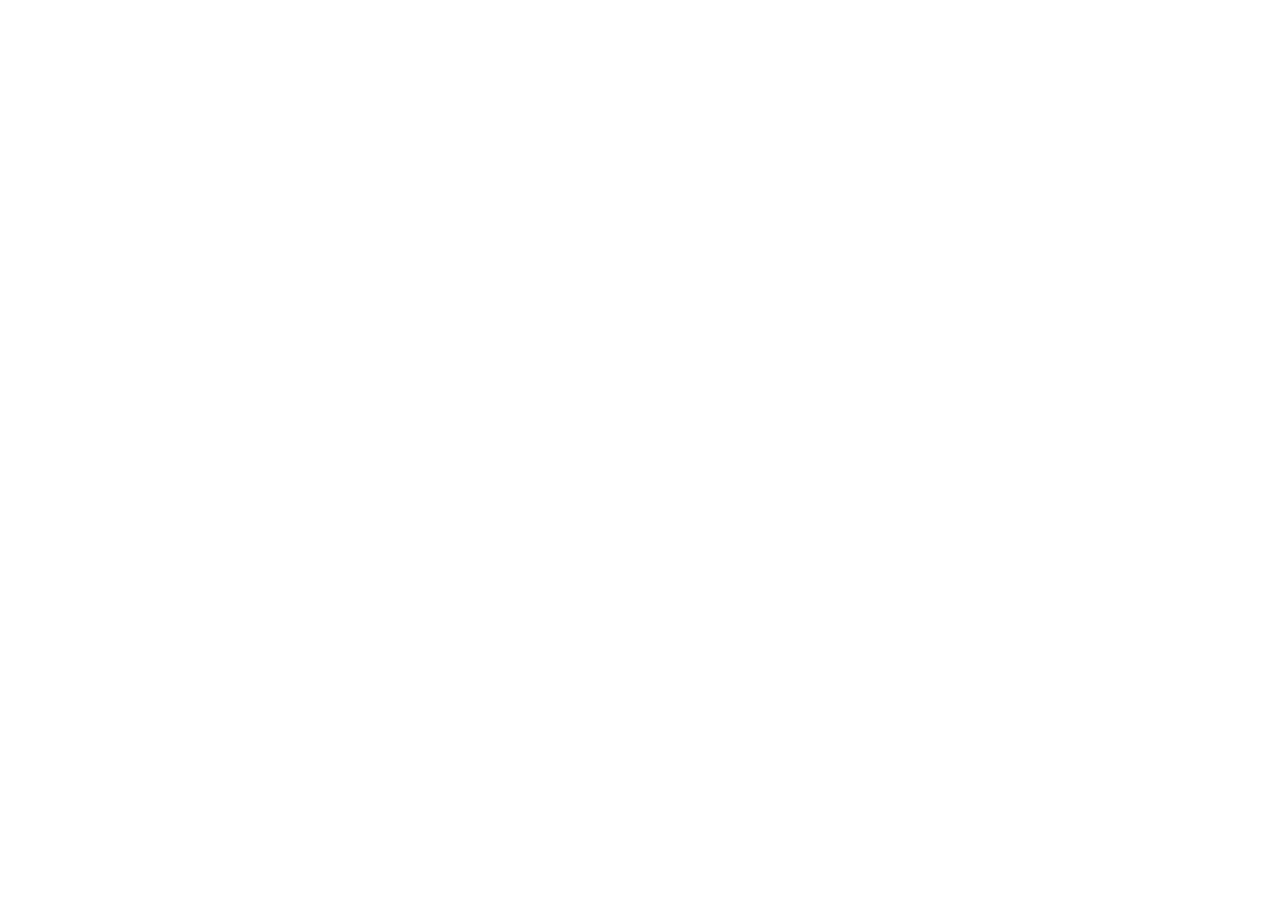
==== index.html @ cd24886e "Add files via upload" ====
<!DOCTYPE html>
<html lang="en">
<head>
    <meta charset="UTF-8">
    <meta http-equiv="X-UA-Compatible" content="IE=edge">
    <meta name="viewport" content="width=device-width, initial-scale=1.0">
    <title>Document</title>
</head>
<body>
    
        <!-- <button>Click Me</button>

        <div id="cities-container">

        </div> -->
    <!-- <script src="./index.js"></script> -->
    <!-- <script src="./promise1.js"></script> -->
    <!-- <script src="./promise2.js"></script> -->
    <!-- <script src="./chaining-questions.js"></script> -->
    <!-- <script src="./async-await.js"></script> -->
    <!-- <script src="./fetch.js"></script> -->
    <script src="./storage.js"></script>
</body>
</html>
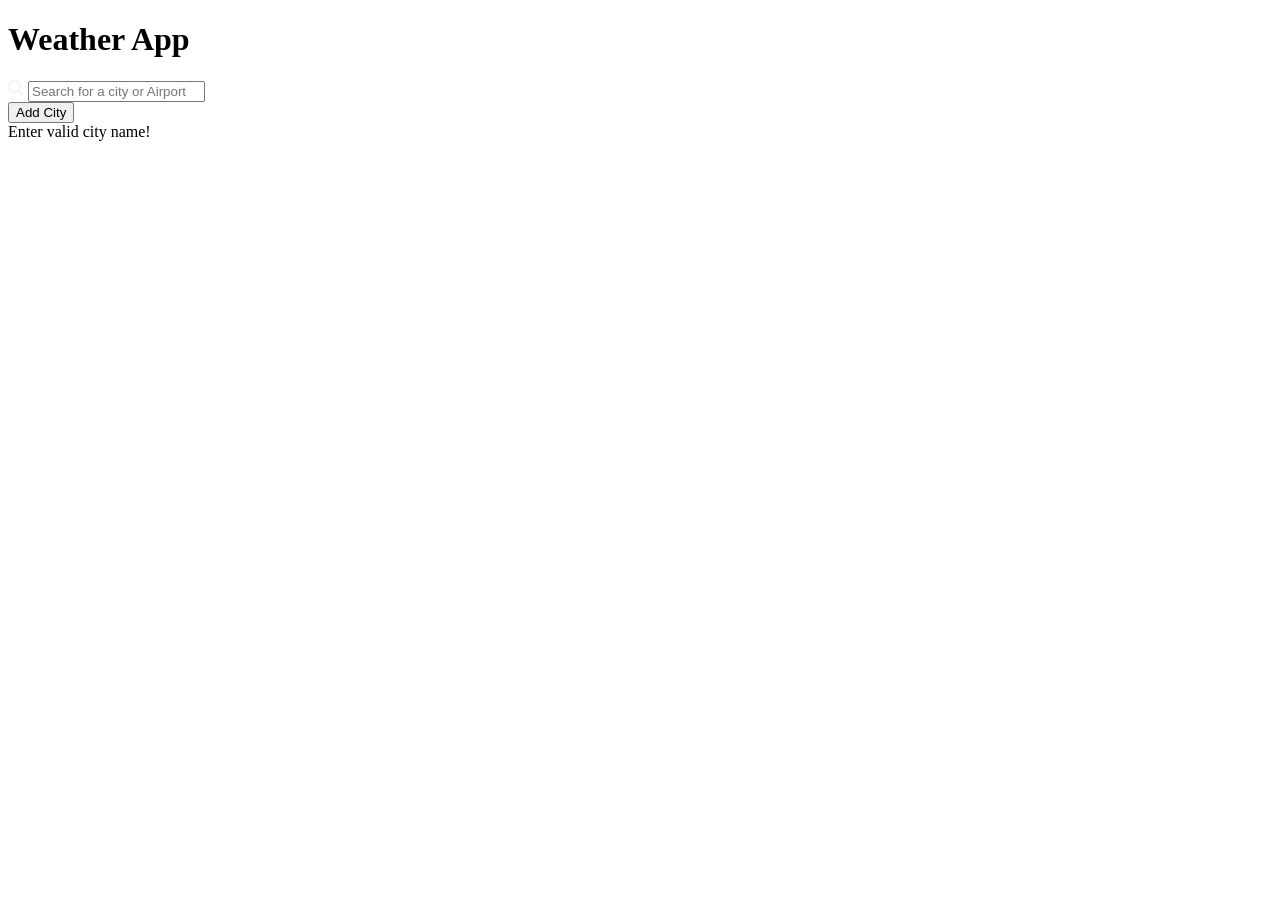
==== commit 6391dd6b: "index.html" ====
--- a/index.html
+++ b/index.html
@@ -1,25 +1,104 @@
 <!DOCTYPE html>
 <html lang="en">
-<head>
-    <meta charset="UTF-8">
-    <meta http-equiv="X-UA-Compatible" content="IE=edge">
-    <meta name="viewport" content="width=device-width, initial-scale=1.0">
-    <title>Document</title>
-</head>
-<body>
-    
-        <!-- <button>Click Me</button>
-
-        <div id="cities-container">
-
-        </div> -->
-    <!-- <script src="./index.js"></script> -->
-    <!-- <script src="./promise1.js"></script> -->
-    <!-- <script src="./promise2.js"></script> -->
-    <!-- <script src="./chaining-questions.js"></script> -->
-    <!-- <script src="./async-await.js"></script> -->
-    <!-- <script src="./fetch.js"></script> -->
-    <script src="./storage.js"></script>
-</body>
+  <head>
+    <meta charset="UTF-8" />
+    <meta http-equiv="X-UA-Compatible" content="IE=edge" />
+    <meta name="viewport" content="width=device-width, initial-scale=1.0" />
+    <link rel="stylesheet" href="./styles/styles.css" />
+    <link
+      rel="stylesheet"
+      href="https://cdnjs.cloudflare.com/ajax/libs/font-awesome/6.4.2/css/all.min.css"
+      integrity="sha512-z3gLpd7yknf1YoNbCzqRKc4qyor8gaKU1qmn+CShxbuBusANI9QpRohGBreCFkKxLhei6S9CQXFEbbKuqLg0DA=="
+      crossorigin="anonymous"
+      referrerpolicy="no-referrer"
+    />
+    <link
+      rel="stylesheet"
+      href="https://cdnjs.cloudflare.com/ajax/libs/animate.css/4.1.1/animate.min.css"
+    />
+    <title>Weather APP</title>
+  </head>
+  <body>
+    <div class="main">
+      <div class="container">
+        <div class="container__title">
+          <h1>Weather App</h1>
+        </div>
+        <div class="container__search">
+          <div class="container__search-input">
+            <svg
+              xmlns="http://www.w3.org/2000/svg"
+              width="16"
+              height="16"
+              viewBox="0 0 16 16"
+              fill="none"
+            >
+              <path
+                d="M6.3833 12.7666C7.76953 12.7666 9.04785 12.3184 10.0938 11.5713L14.0283 15.5059C14.2109 15.6885 14.4517 15.7798 14.709 15.7798C15.2485 15.7798 15.6304 15.3647 15.6304 14.8335C15.6304 14.5845 15.5474 14.3438 15.3647 14.1694L11.4551 10.2515C12.2769 9.17236 12.7666 7.83594 12.7666 6.3833C12.7666 2.87207 9.89453 0 6.3833 0C2.88037 0 0 2.86377 0 6.3833C0 9.89453 2.87207 12.7666 6.3833 12.7666ZM6.3833 11.3887C3.64404 11.3887 1.37793 9.12256 1.37793 6.3833C1.37793 3.64404 3.64404 1.37793 6.3833 1.37793C9.12256 1.37793 11.3887 3.64404 11.3887 6.3833C11.3887 9.12256 9.12256 11.3887 6.3833 11.3887Z"
+                fill="#EBEBF5"
+                fill-opacity="0.6"
+              />
+            </svg>
+            <input
+              type="text"
+              placeholder="Search for a city or Airport"
+              required
+            />
+          </div>
+          <div class="container__add-city-btn">
+            <button class="add_city">Add City</button>
+          </div>
+          <div class="error-message">Enter valid city name!</div>
+        </div>
+        <div class="container__weather-cards">
+          <!-- <div class="single-card">
+            <div class="background-svg">
+              <svg
+                xmlns="http://www.w3.org/2000/svg"
+                width="343"
+                height="175"
+                viewBox="0 0 343 175"
+                fill="none"
+              >
+                <path
+                  d="M0.42749 66.4396C0.42749 31.6455 0.42749 14.2484 11.7535 5.24044C23.0794 -3.76754 40.0301 0.147978 73.9315 7.97901L308.33 62.1238C324.686 65.9018 332.864 67.7909 337.646 73.8031C342.427 79.8154 342.427 88.2086 342.427 104.995V131C342.427 151.742 342.427 162.113 335.984 168.556C329.54 175 319.169 175 298.427 175H44.4275C23.6857 175 13.3148 175 6.87114 168.556C0.42749 162.113 0.42749 151.742 0.42749 131V66.4396Z"
+                  fill="url(#paint0_linear_642_26)"
+                />
+                <defs>
+                  <linearGradient
+                    id="paint0_linear_642_26"
+                    x1="0.42749"
+                    y1="128"
+                    x2="354.57"
+                    y2="128"
+                    gradientUnits="userSpaceOnUse"
+                  >
+                    <stop stop-color="#5936B4" />
+                    <stop offset="1" stop-color="#362A84" />
+                  </linearGradient>
+                </defs>
+              </svg>
+            </div>
+            <div class="single-card-top">
+              <div class="temp">13°</div>
+              <div class="weather-img">
+                <img src="./assets/Cloudy.png" alt="cloudy" />
+              </div>
+            </div>
+            <div class="single-card-bottom">
+              <div class="card-bottom-left">
+                <div class="atmospheric-pressure">
+                  <div class="atm-pre-high">H:16</div>
+                  <div class="atm-pre-low">L:8</div>
+                </div>
+                <div class="city-name">Tokyo, Japan</div>
+              </div>
+              <div class="card-bottom-right">Tornado</div>
+            </div>
+          </div> -->
+        </div>
+      </div>
+    </div>
+    <script src="./script.js"></script>
+  </body>
 </html>
-
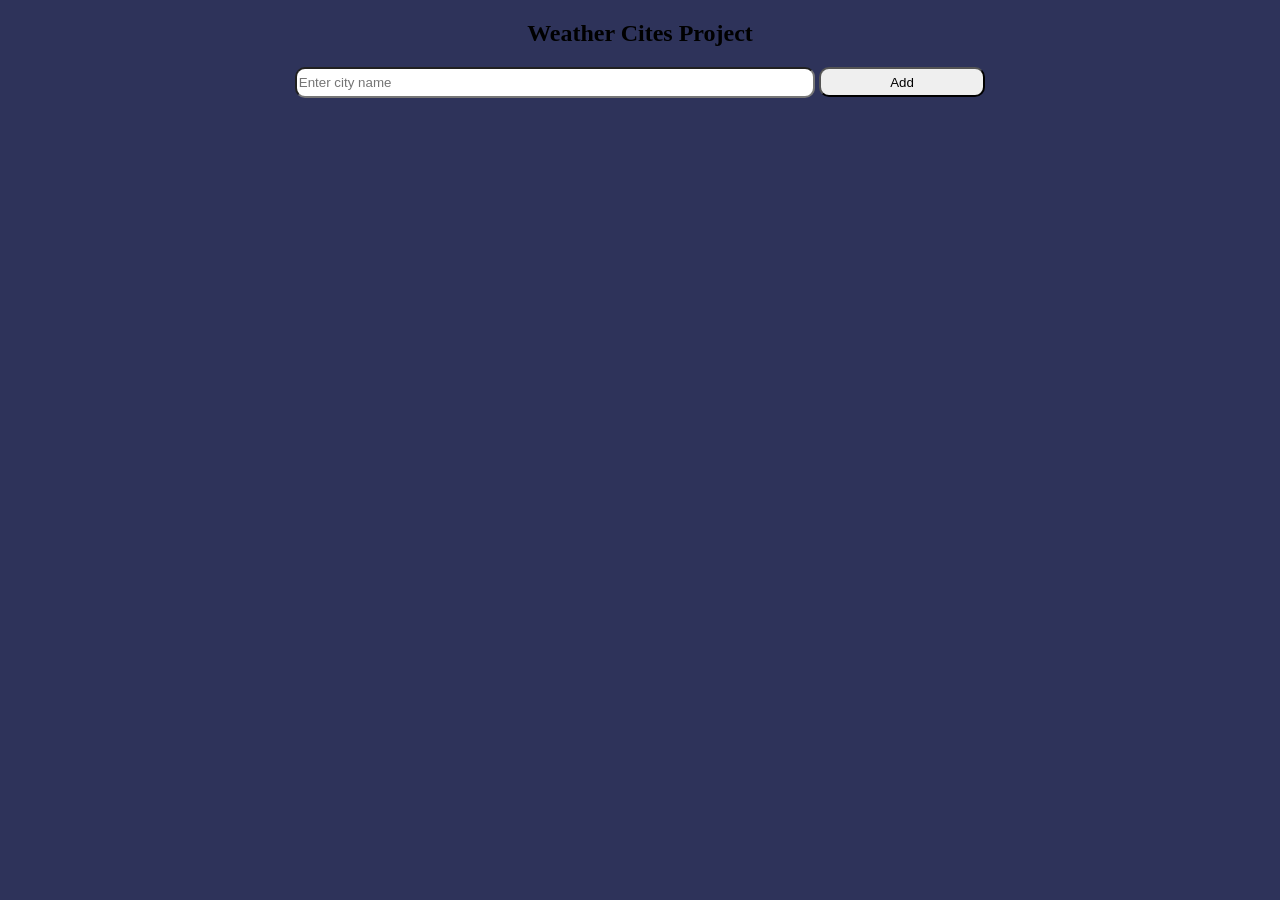
==== commit e95785b4: "Update index.html" ====
--- a/index.html
+++ b/index.html
@@ -1,104 +1,25 @@
 <!DOCTYPE html>
-<html lang="en">
-  <head>
-    <meta charset="UTF-8" />
-    <meta http-equiv="X-UA-Compatible" content="IE=edge" />
-    <meta name="viewport" content="width=device-width, initial-scale=1.0" />
-    <link rel="stylesheet" href="./styles/styles.css" />
-    <link
-      rel="stylesheet"
-      href="https://cdnjs.cloudflare.com/ajax/libs/font-awesome/6.4.2/css/all.min.css"
-      integrity="sha512-z3gLpd7yknf1YoNbCzqRKc4qyor8gaKU1qmn+CShxbuBusANI9QpRohGBreCFkKxLhei6S9CQXFEbbKuqLg0DA=="
-      crossorigin="anonymous"
-      referrerpolicy="no-referrer"
-    />
-    <link
-      rel="stylesheet"
-      href="https://cdnjs.cloudflare.com/ajax/libs/animate.css/4.1.1/animate.min.css"
-    />
-    <title>Weather APP</title>
-  </head>
-  <body>
-    <div class="main">
-      <div class="container">
-        <div class="container__title">
-          <h1>Weather App</h1>
+<html>
+<head>
+  <link rel="stylesheet" href="styles.css">
+    <!-- Add necessary CSS and JavaScript files here -->
+</head>
+<body>
+  
+  <div class="headingandsearch">
+    <h2>Weather Cites Project</h2>
+    <div class="container">
+        <div class="input-container">
+            <input type="text" id="cityInput" placeholder="Enter city name">
+            <button id="addCityBtn">Add</button>
         </div>
-        <div class="container__search">
-          <div class="container__search-input">
-            <svg
-              xmlns="http://www.w3.org/2000/svg"
-              width="16"
-              height="16"
-              viewBox="0 0 16 16"
-              fill="none"
-            >
-              <path
-                d="M6.3833 12.7666C7.76953 12.7666 9.04785 12.3184 10.0938 11.5713L14.0283 15.5059C14.2109 15.6885 14.4517 15.7798 14.709 15.7798C15.2485 15.7798 15.6304 15.3647 15.6304 14.8335C15.6304 14.5845 15.5474 14.3438 15.3647 14.1694L11.4551 10.2515C12.2769 9.17236 12.7666 7.83594 12.7666 6.3833C12.7666 2.87207 9.89453 0 6.3833 0C2.88037 0 0 2.86377 0 6.3833C0 9.89453 2.87207 12.7666 6.3833 12.7666ZM6.3833 11.3887C3.64404 11.3887 1.37793 9.12256 1.37793 6.3833C1.37793 3.64404 3.64404 1.37793 6.3833 1.37793C9.12256 1.37793 11.3887 3.64404 11.3887 6.3833C11.3887 9.12256 9.12256 11.3887 6.3833 11.3887Z"
-                fill="#EBEBF5"
-                fill-opacity="0.6"
-              />
-            </svg>
-            <input
-              type="text"
-              placeholder="Search for a city or Airport"
-              required
-            />
-          </div>
-          <div class="container__add-city-btn">
-            <button class="add_city">Add City</button>
-          </div>
-          <div class="error-message">Enter valid city name!</div>
+        <div class="weather-cards-container" id="weatherCardsContainer">
+            <!-- Weather cards will be dynamically generated here -->
         </div>
-        <div class="container__weather-cards">
-          <!-- <div class="single-card">
-            <div class="background-svg">
-              <svg
-                xmlns="http://www.w3.org/2000/svg"
-                width="343"
-                height="175"
-                viewBox="0 0 343 175"
-                fill="none"
-              >
-                <path
-                  d="M0.42749 66.4396C0.42749 31.6455 0.42749 14.2484 11.7535 5.24044C23.0794 -3.76754 40.0301 0.147978 73.9315 7.97901L308.33 62.1238C324.686 65.9018 332.864 67.7909 337.646 73.8031C342.427 79.8154 342.427 88.2086 342.427 104.995V131C342.427 151.742 342.427 162.113 335.984 168.556C329.54 175 319.169 175 298.427 175H44.4275C23.6857 175 13.3148 175 6.87114 168.556C0.42749 162.113 0.42749 151.742 0.42749 131V66.4396Z"
-                  fill="url(#paint0_linear_642_26)"
-                />
-                <defs>
-                  <linearGradient
-                    id="paint0_linear_642_26"
-                    x1="0.42749"
-                    y1="128"
-                    x2="354.57"
-                    y2="128"
-                    gradientUnits="userSpaceOnUse"
-                  >
-                    <stop stop-color="#5936B4" />
-                    <stop offset="1" stop-color="#362A84" />
-                  </linearGradient>
-                </defs>
-              </svg>
-            </div>
-            <div class="single-card-top">
-              <div class="temp">13°</div>
-              <div class="weather-img">
-                <img src="./assets/Cloudy.png" alt="cloudy" />
-              </div>
-            </div>
-            <div class="single-card-bottom">
-              <div class="card-bottom-left">
-                <div class="atmospheric-pressure">
-                  <div class="atm-pre-high">H:16</div>
-                  <div class="atm-pre-low">L:8</div>
-                </div>
-                <div class="city-name">Tokyo, Japan</div>
-              </div>
-              <div class="card-bottom-right">Tornado</div>
-            </div>
-          </div> -->
-        </div>
-      </div>
     </div>
-    <script src="./script.js"></script>
-  </body>
+    
+    </div>
+<script src="script (2).js"></script>
+    <!-- Add any necessary scripts here -->
+</body>
 </html>
--- a/styles.css
+++ b/styles.css
@@ -0,0 +1,55 @@
+body{
+  background-color: #2E335A;
+}
+
+.headingandsearch{
+  text-align:center;
+}
+
+.input-container>input{
+  width:40vw;
+  height:25px;
+  border-radius:10px;
+}
+.input-container>button{
+  width:13vw;
+  height:30px;
+  border-radius:10px;
+  }
+
+.weather-card{
+  width:40%;
+  background-color: #5936B4;
+  margin-bottom:20px;
+  color:white;
+  padding-bottom:10px;
+}
+
+.weather-cards-container{
+  padding-top:40px;
+}
+
+.tempicon{
+  display:flex;
+  justify-content:space-evenly;
+  align-items:center;
+}
+
+.humidity{
+  font-size:30px;
+}
+
+img{
+  height:30vh;
+  width:20vw;
+}
+.lhcontainer{
+  color:grey;
+  float:left;
+  margin-left:10px;
+}
+.weather-info{
+  display:flex;
+  justify-content:space-between;
+  margin:5px 20px 0px 30px;
+}
